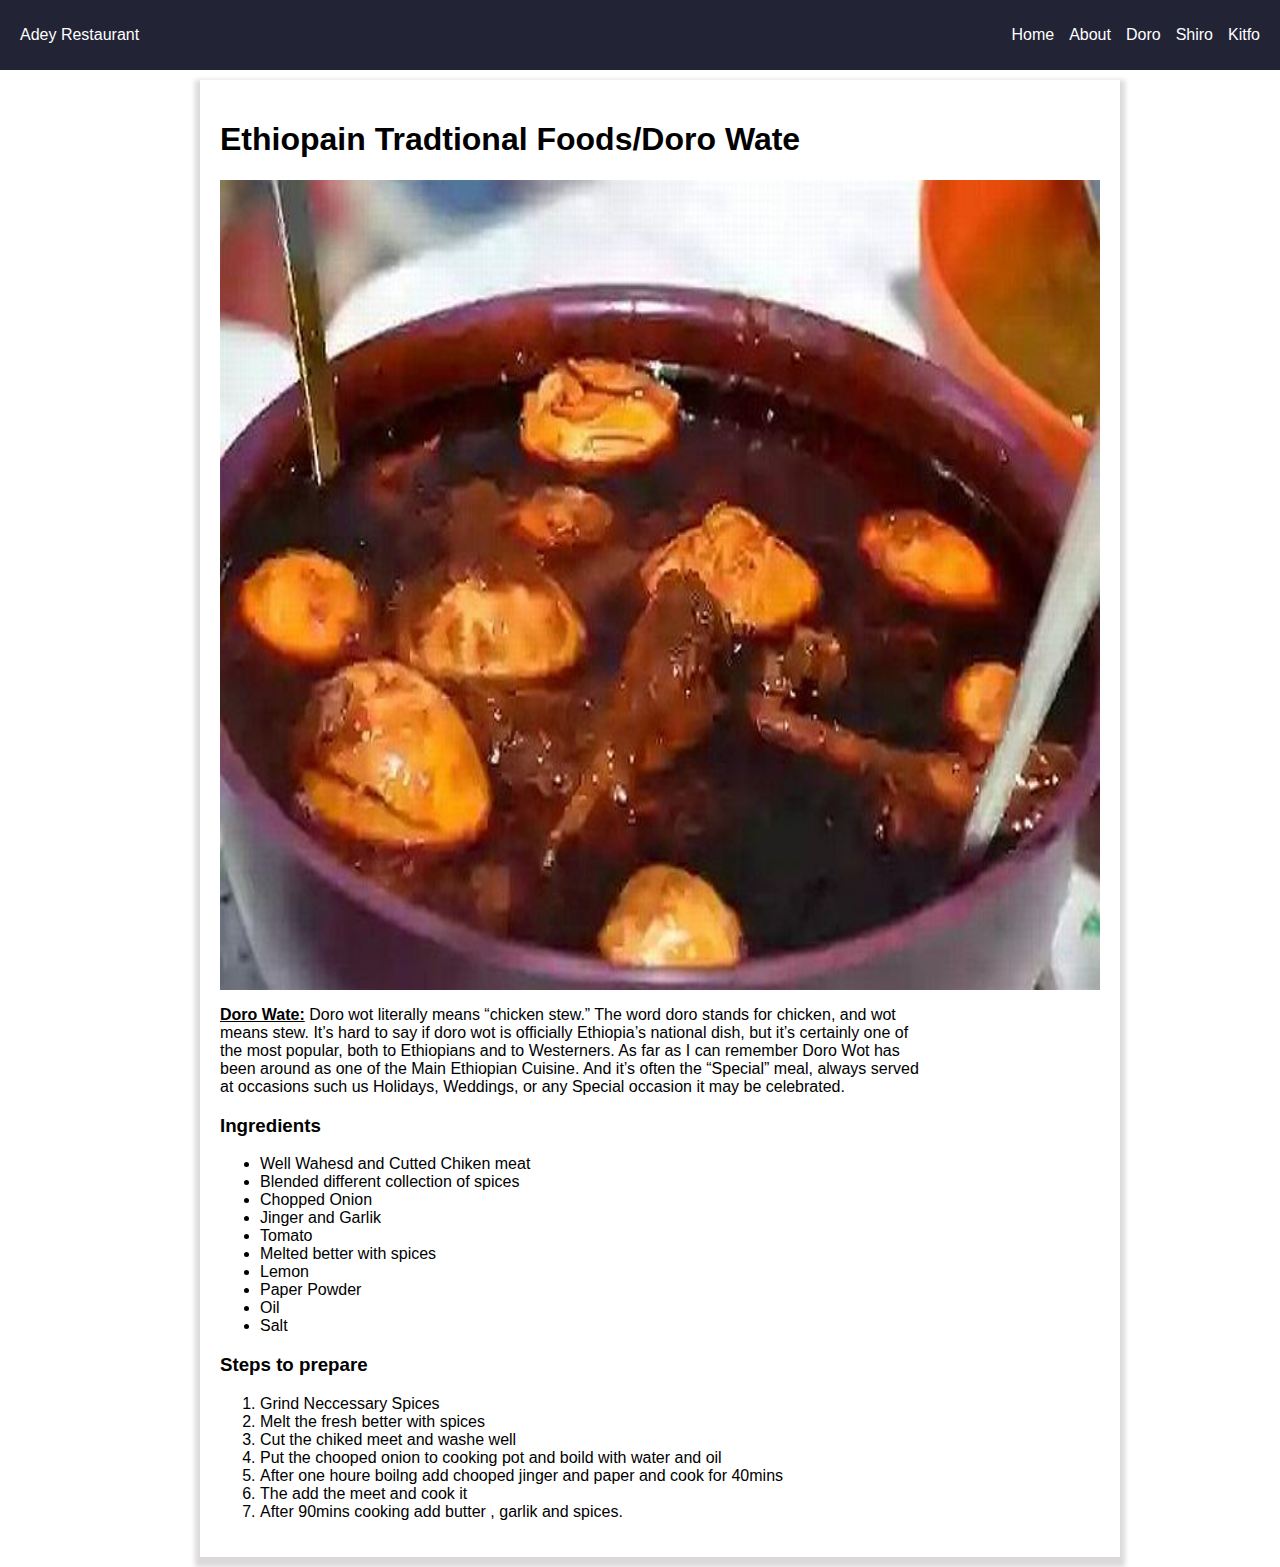
==== recipes/doro.html @ 29bb65d8 "first commit, all pages are addd" ====
<html>

<head>
    <link rel="stylesheet" href="../style.css">
</head>

<body>
    <header>
        <div class="nav-bar">
            <div class="logo">
                Adey Restaurant
            </div>
            <div class="nav">
                <div class="item"><a href="../index.html">Home</a></div>
                <div class="item"><a href="">About</a></div>
                <div class="item"><a href="doro.html">Doro</a></div>
                <div class="item"><a href="shiro.html">Shiro</a></div>
                <div class="item"><a href="kitfo.html">Kitfo</a></div>
            </div>
        </div>
    </header>
    <section>
        <div class="main-content-container">
            <div class="recips">
                <div class="title">
                    <h1>Ethiopain Tradtional Foods/Doro Wate </h1>
                </div>
                <div class="content">
                    <img src="assets/dorowot.jpg" alt="">
                </div>
                <div class="description">
                    <p><strong><u>Doro Wate:</u></strong> Doro wot literally means “chicken stew.” The word doro stands
                        for chicken, and wot means stew.

                        It’s hard to say if doro wot is officially Ethiopia’s national dish, but it’s certainly one of
                        the most popular, both to Ethiopians and to Westerners.

                        As far as I can remember Doro Wot has been around as one of the Main Ethiopian Cuisine. And it’s
                        often the “Special” meal, always served at occasions such us Holidays, Weddings, or any Special
                        occasion it may be celebrated.
                    </p>
                    <p>
                    <h3>Ingredients </h3>
                    </p>
                    <ul>
                        <li>Well Wahesd and Cutted Chiken meat</li>
                        <li>Blended different collection of spices </li>
                        <li>Chopped Onion</li>
                        <li>Jinger and Garlik</li>
                        <li>Tomato </li>
                        <li>Melted better with spices</li>
                        <li>Lemon</li>
                        <li>Paper Powder</li>
                        <li>Oil</li>
                        <li>Salt</li>
                    </ul>
                    <p>
                    <h3>Steps to prepare </h3>
                    </p>
                    <ol>
                        <li>Grind Neccessary Spices </li>
                        <li>Melt the fresh better with spices </li>
                        <li>Cut the chiked meet and washe well </li>
                        <li>Put the chooped onion to cooking pot and boild with water and oil</li>
                        <li>After one houre boilng add chooped jinger and paper and cook for 40mins </li>
                        <li>The add the meet and cook it</li>
                        <li>After 90mins cooking add butter , garlik and spices.</li>
                    </ol>
                </div>
            </div>
        </div>

    </section>
</body>

</html>
---- style.css ----
body {
    margin: 0px;
    font-family: sans-serif;
}

.nav-bar {
    display: flex;
    align-items: center;
    justify-content: space-between;
    height: 50px;
    background-color: rgb(35, 35, 54);
    color: #fff;
    padding: 10px 20px 10px 20px;
}

.nav {
    display: flex;
    align-items: center;
    justify-content: space-between;
    gap: 15px;
}

.item a {
    color: #fff;
    text-decoration: none;
}

.item a:hover {
    opacity: 90%;
}

.main-content-container {
    padding: 10px 200px 10px 200px;
}

.main-content-container img {
    width: 100%;
    height: 90%;
}

.main-content-container p {
    width: 80%;
}

.recips {
    width: 100%;
    padding: 20px 20px 20px 20px;
    box-shadow: rgb(219, 217, 217) 0px 5px 5px 5px;
}

.red {}

.white {
    background-color: #fff;
}

.black {
    background-color: #000;
}
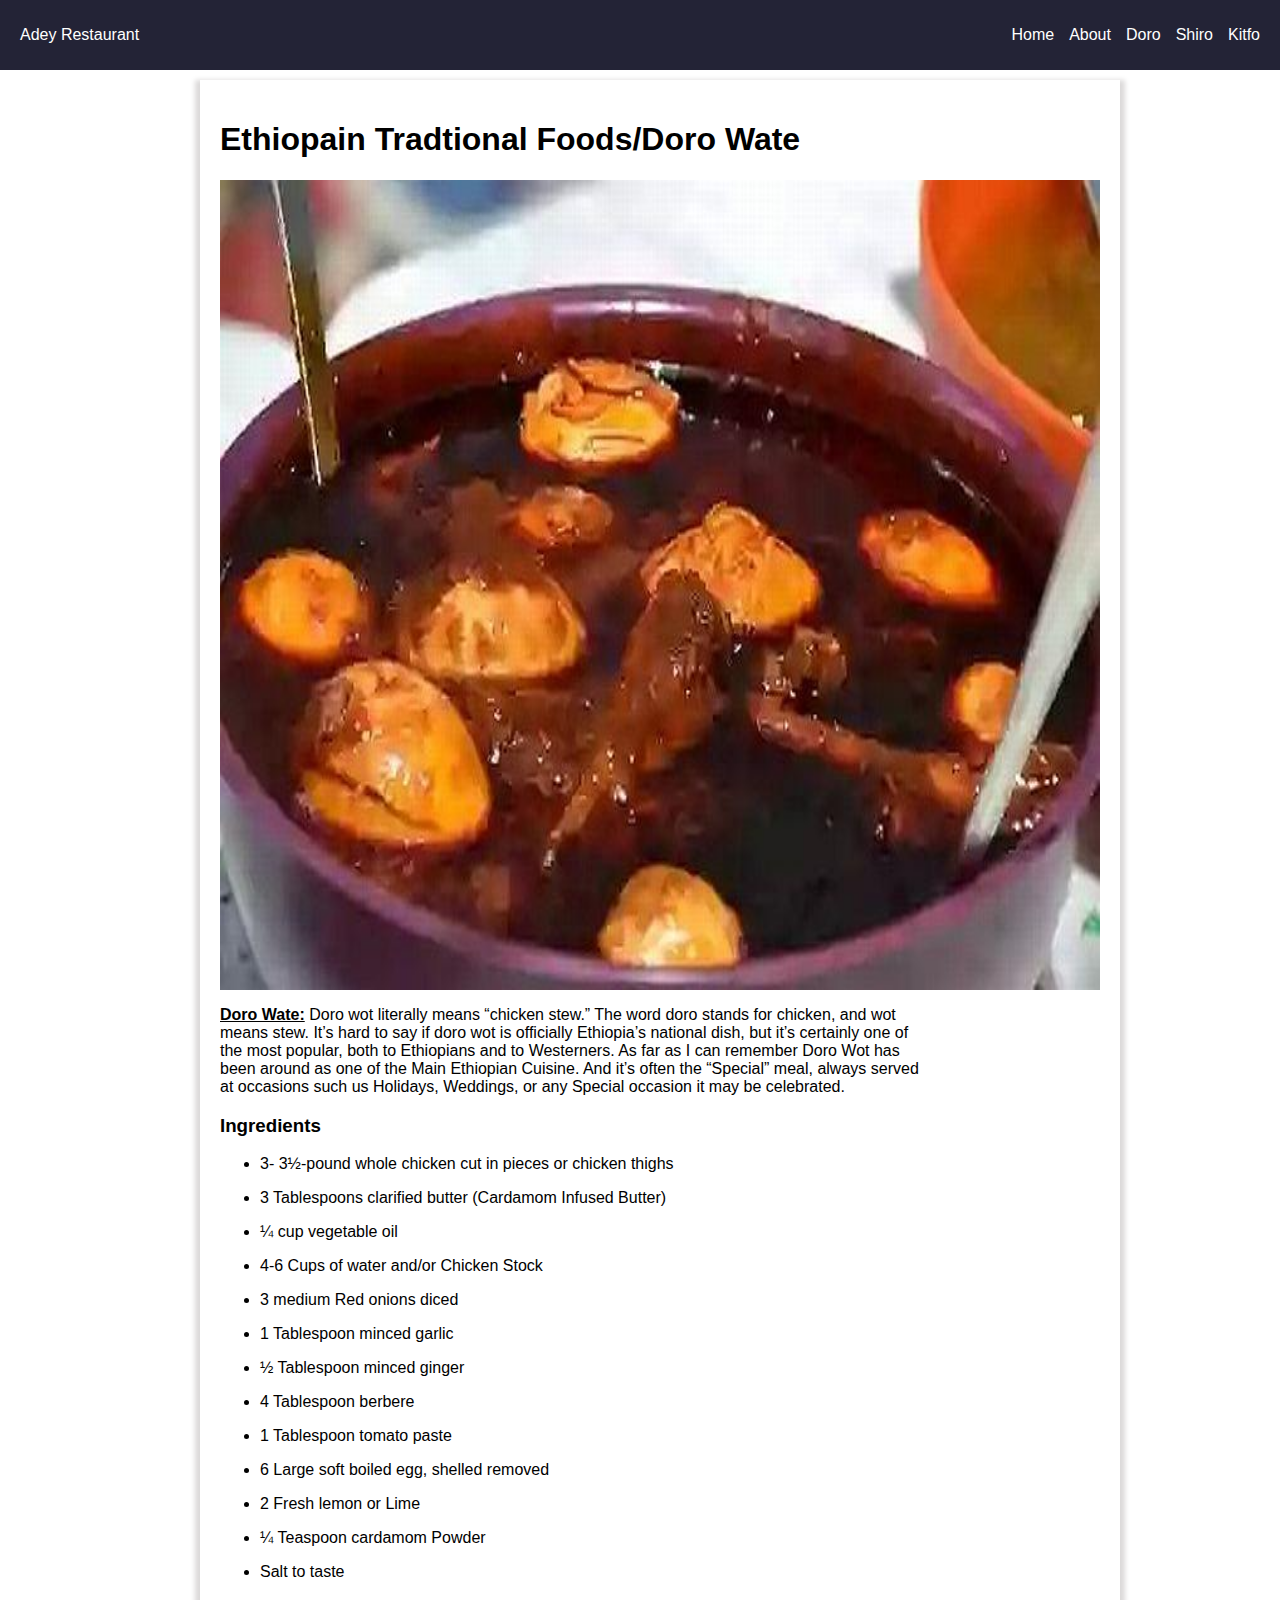
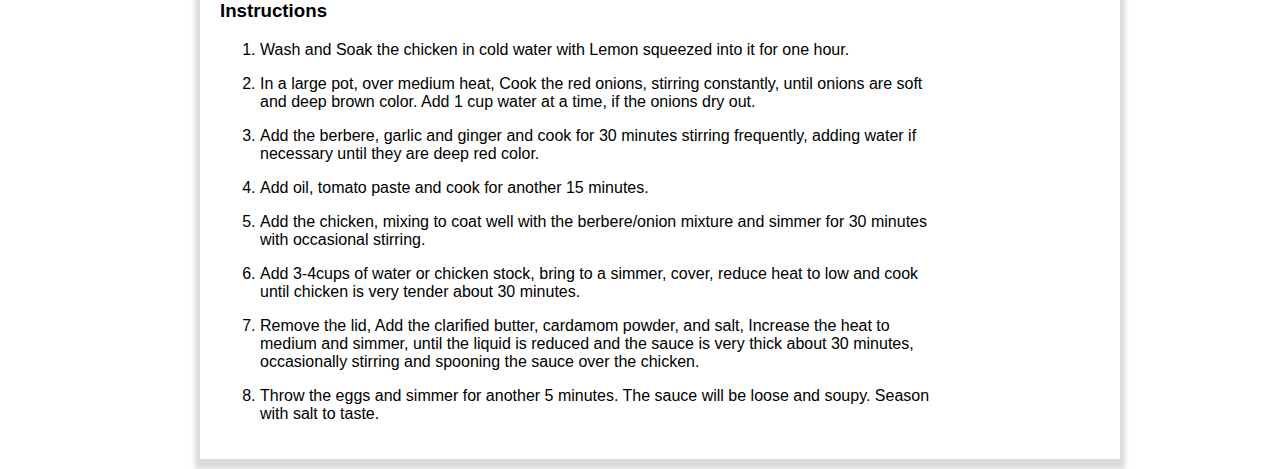
==== commit 68dc2856: "some modfications on the text" ====
--- a/recipes/doro.html
+++ b/recipes/doro.html
@@ -43,28 +43,90 @@
                     <h3>Ingredients </h3>
                     </p>
                     <ul>
-                        <li>Well Wahesd and Cutted Chiken meat</li>
-                        <li>Blended different collection of spices </li>
-                        <li>Chopped Onion</li>
-                        <li>Jinger and Garlik</li>
-                        <li>Tomato </li>
-                        <li>Melted better with spices</li>
-                        <li>Lemon</li>
-                        <li>Paper Powder</li>
-                        <li>Oil</li>
-                        <li>Salt</li>
+                        <li>
+                            <p>3- 3½-pound whole chicken cut in pieces or
+                                chicken thighs</p>
+                        </li>
+                        <li>
+                            <p>3 Tablespoons clarified butter (Cardamom
+                                Infused Butter)</p>
+                        </li>
+                        <li>
+                            <p>¼ cup vegetable oil</p>
+                        </li>
+                        <li>
+                            <p>4-6 Cups of water and/or Chicken Stock</p>
+                        </li>
+                        <li>
+                            <p>3 medium Red onions diced</p>
+                        </li>
+                        <li>
+                            <p>1 Tablespoon minced garlic</p>
+                        </li>
+                        <li>
+                            <p>½ Tablespoon minced ginger</p>
+                        </li>
+                        <li>
+                            <p>4 Tablespoon berbere</p>
+                        </li>
+                        <li>
+                            <p>1 Tablespoon tomato paste</p>
+                        </li>
+                        <li>
+                            <p>6 Large soft boiled egg, shelled removed
+                            </p>
+                        </li>
+                        <li>
+                            <p>2 Fresh lemon or Lime</p>
+                        </li>
+                        <li>
+                            <p>¼ Teaspoon cardamom Powder</p>
+                        </li>
+                        <li>
+                            <p>Salt to taste</p>
+                        </li>
                     </ul>
                     <p>
-                    <h3>Steps to prepare </h3>
+                    <h3>Instructions </h3>
                     </p>
                     <ol>
-                        <li>Grind Neccessary Spices </li>
-                        <li>Melt the fresh better with spices </li>
-                        <li>Cut the chiked meet and washe well </li>
-                        <li>Put the chooped onion to cooking pot and boild with water and oil</li>
-                        <li>After one houre boilng add chooped jinger and paper and cook for 40mins </li>
-                        <li>The add the meet and cook it</li>
-                        <li>After 90mins cooking add butter , garlik and spices.</li>
+                        <li>
+                            <p>Wash and Soak the chicken in cold water with
+                                Lemon squeezed into it for one hour. </p>
+                        </li>
+                        <li>
+                            <p>In a large pot, over medium heat, Cook the red
+                                onions, stirring constantly, until onions are soft and deep brown color. Add 1 cup water
+                                at a time, if the onions dry out. </p>
+                        </li>
+                        <li>
+                            <p>Add the berbere, garlic and ginger and cook
+                                for 30 minutes stirring frequently, adding water if necessary until they are deep red
+                                color.</p>
+                        </li>
+                        <li>
+                            <p>Add oil, tomato paste and cook for another 15
+                                minutes.</p>
+                        </li>
+                        <li>
+                            <p>Add the chicken, mixing to coat well with the
+                                berbere/onion mixture and simmer for 30 minutes with occasional stirring.</p>
+                        </li>
+                        <li>
+                            <p>Add 3-4cups of water or chicken stock, bring
+                                to a simmer, cover, reduce heat to low and cook until chicken is very tender about 30
+                                minutes. </p>
+                        </li>
+                        <li>
+                            <p>Remove the lid, Add the clarified butter,
+                                cardamom powder, and salt, Increase the heat to medium and simmer, until the liquid is
+                                reduced and the sauce is very thick about 30 minutes, occasionally stirring and spooning
+                                the sauce over the chicken.</p>
+                        </li>
+                        <li>
+                            <p>Throw the eggs and simmer for another 5
+                                minutes. The sauce will be loose and soupy. Season with salt to taste.</p>
+                        </li>
                     </ol>
                 </div>
             </div>
